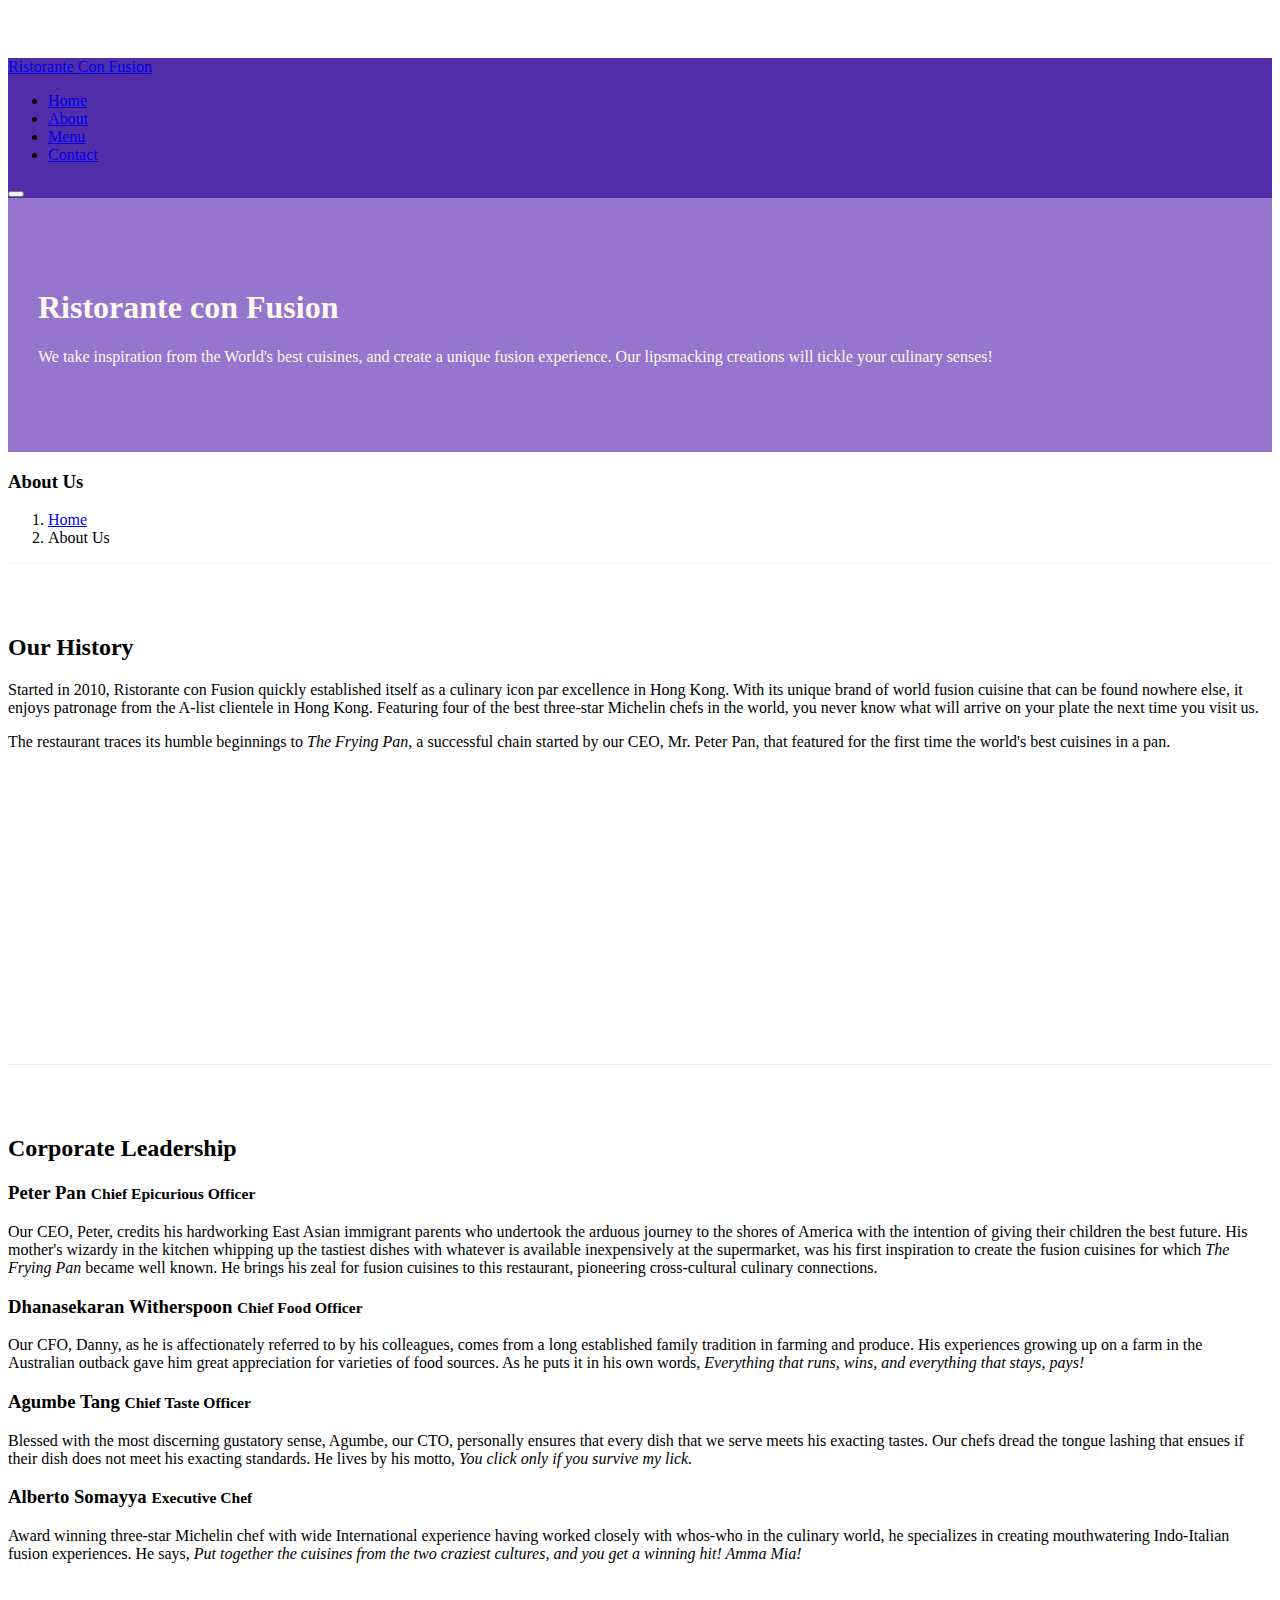
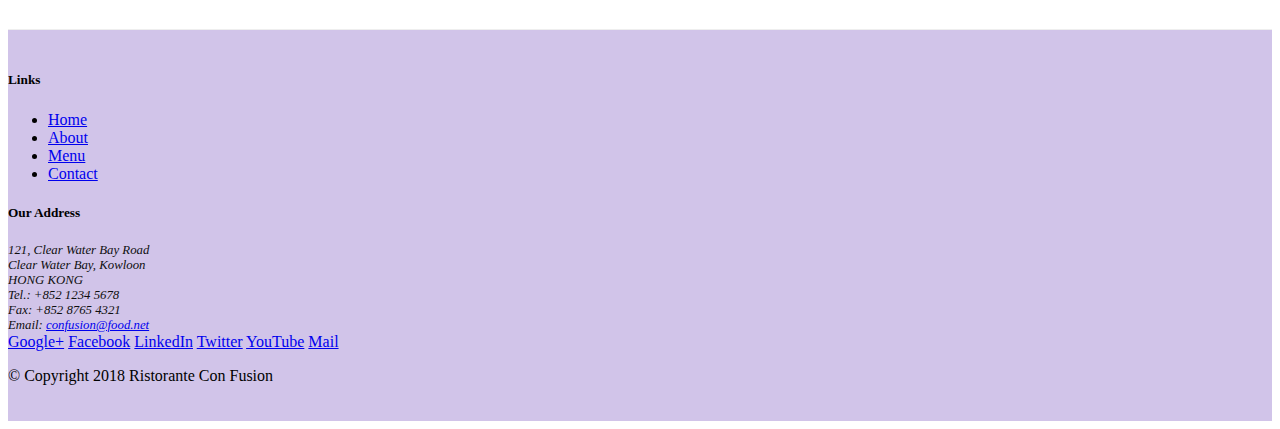
==== aboutus.html @ addb8fa4 "Navbar and Breadcrumbs" ====
<!DOCTYPE html>
<html lang="en">

<head>
	<meta charset="utf-8">
 	<meta name="viewport" content="width=device-width, initial-scale=1,
		shrink-to-fit=no">
	<meta http-equiv="x-ua-compatible" content="ie=edge">
 <!-- Bootstrap CSS -->
 	<link rel="stylesheet"
		href="node_modules/bootstrap/dist/css/bootstrap.min.css">
    <title>Ristorante Con Fusion</title>
    <link href="css/styles.css" rel="stylesheet">
    
    <title>Ristorante Con Fusion: About Us</title>
</head>

<body>
    <nav class="navbar navbar-dark navbar-expand-sm fixed-top">
        <div class="container">
            <a class="navbar-brand" href="#">Ristorante Con Fusion</a>
            <ul class="havbar-nav mr-auto">
                <li class="nav-item active"><a class="nav-link" href="#">Home</a></li>
                <li class="nav-item"><a class="nav-link"
                                        href="./aboutus.html">About</a></li>
                <li class="nav-item"><a class="nav-link"
                                        href="#">Menu</a></li>
                <li class="nav-item"><a class="nav-link"
                                        href="#">Contact</a></li>
            </ul>
        </div>
        <button class="navbar-toggler" type="button" data-toggle="collapse" data-target="#Navbar">
            <span class="navbar-toggler-icon"></span>
        </button>
    </nav>
    <header class="jumbotron">
        <div class="container">
            <div class="row row-header">
                <div class="col-12 col-sm-6">
                    <h1>Ristorante con Fusion</h1>
                    <p>We take inspiration from the World's best cuisines, and create a unique fusion experience. Our lipsmacking creations will tickle your culinary senses!</p>
                </div>
                <div class="col-12 col-sm">
                </div>
            </div>
        </div>
    </header>

    <div class="container">
        <div class="row bordered">
            <div>
               <h3>About Us</h3>
            </div>
            <ol class="col-12 breadcrumb">
                <li class="breadcrumb-item"><a
                        href="./index.html">Home</a></li>
                <li class="breadcrumb-item active">About Us</li>
            </ol>
        </div>

        <div class="row row-content">
            <div class="col col-xs-12 col-s-6 col-m-6">
                <h2>Our History</h2>
                <p>Started in 2010, Ristorante con Fusion quickly established itself as a culinary icon par excellence in Hong Kong. With its unique brand of world fusion cuisine that can be found nowhere else, it enjoys patronage from the A-list clientele in Hong Kong.  Featuring four of the best three-star Michelin chefs in the world, you never know what will arrive on your plate the next time you visit us.</p>
                <p>The restaurant traces its humble beginnings to <em>The Frying Pan</em>, a successful chain started by our CEO, Mr. Peter Pan, that featured for the first time the world's best cuisines in a pan.</p>
            </div>
            <div class="col d-none d-sm-block">
            </div>
        </div>


        <div class="row row-content align-items-center">
            <div>
                <h2>Corporate Leadership</h2>
                <h3>Peter Pan <small>Chief Epicurious Officer</small></h3>
                <p class="d-none d-sm-block">Our CEO, Peter, credits his hardworking East Asian immigrant parents who undertook the arduous journey to the shores of America with the intention of giving their children the best future. His mother's wizardy in the kitchen whipping up the tastiest dishes with whatever is available inexpensively at the supermarket, was his first inspiration to create the fusion cuisines for which <em>The Frying Pan</em> became well known. He brings his zeal for fusion cuisines to this restaurant, pioneering cross-cultural culinary connections.</p>
                <h3>Dhanasekaran Witherspoon <small>Chief Food Officer</small></h3>
                <p class="d-none d-sm-block">Our CFO, Danny, as he is affectionately referred to by his colleagues, comes from a long established family tradition in farming and produce. His experiences growing up on a farm in the Australian outback gave him great appreciation for varieties of food sources. As he puts it in his own words, <em>Everything that runs, wins, and everything that stays, pays!</em></p>
                <h3>Agumbe Tang <small>Chief Taste Officer</small></h3>
                <p class="d-none d-sm-block">Blessed with the most discerning gustatory sense, Agumbe, our CTO, personally ensures that every dish that we serve meets his exacting tastes. Our chefs dread the tongue lashing that ensues if their dish does not meet his exacting standards. He lives by his motto, <em>You click only if you survive my lick.</em></p>
                <h3>Alberto Somayya <small>Executive Chef</small></h3>
                <p class="d-none d-sm-block">Award winning three-star Michelin chef with wide International experience having worked closely with whos-who in the culinary world, he specializes in creating mouthwatering Indo-Italian fusion experiences. He says, <em>Put together the cuisines from the two craziest cultures, and you get a winning hit! Amma Mia!</em></p>
            </div>
       </div>

    </div>

    <footer class="footer">
        <div class="container">
            <div class="row">             
                <div class="col-4 offset-1 col-sm-2">
                    <h5>Links</h5>
                    <ul class="list-unstyled">
                        <li><a href="index.html">Home</a></li>
                        <li><a href="#">About</a></li>
                        <li><a href="#">Menu</a></li>
                        <li><a href="#">Contact</a></li>
                    </ul>
                </div>
                <div class="col-7 col-sm-5">
                    <h5>Our Address</h5>
                    <address>
		              121, Clear Water Bay Road<br>
		              Clear Water Bay, Kowloon<br>
		              HONG KONG<br>
		              Tel.: +852 1234 5678<br>
		              Fax: +852 8765 4321<br>
		              Email: <a href="mailto:confusion@food.net">confusion@food.net</a>
		           </address>
                </div>
                <div class="col-12 col-sm-4 align-self-center">
                    <div class="text-center">
                        <a href="http://google.com/+">Google+</a>
                        <a href="http://www.facebook.com/profile.php?id=">Facebook</a>
                        <a href="http://www.linkedin.com/in/">LinkedIn</a>
                        <a href="http://twitter.com/">Twitter</a>
                        <a href="http://youtube.com/">YouTube</a>
                        <a href="mailto:">Mail</a>
                    </div>
                </div>
           </div>
           <div class="row justify-content-center">             
                <div class="col-auto">
                    <p>© Copyright 2018 Ristorante Con Fusion</p>
                </div>
           </div>
        </div>
    </footer>
    
</body>

</html>
---- css/styles.css ----
body{
	padding:50px 0px 0px 0px;
	z-index:0;
}
.navbar-dark {
	background-color: #512DA8;
}

.row-header{
	margin: 0px auto;
	padding: 0px;
}
.row-content {
	margin: 0px auto;
	padding: 50px 0px 50px 0px;
	border-bottom: 1px ridge;
	min-height: 400px;
}
.bordered {
	border-bottom: 1px ridge;
}
.footer{
 background-color: #D1C4E9;
 margin:0px auto;
 padding: 20px 0px 20px 0px;
}

.jumbotron {
	padding: 70px 30px 70px 30px;
	margin:0px auto;
 background: #9575CD ;
 color:floralwhite;
}
address{
 font-size:80%;
 margin:0px;
 color:#0f0f0f;
}
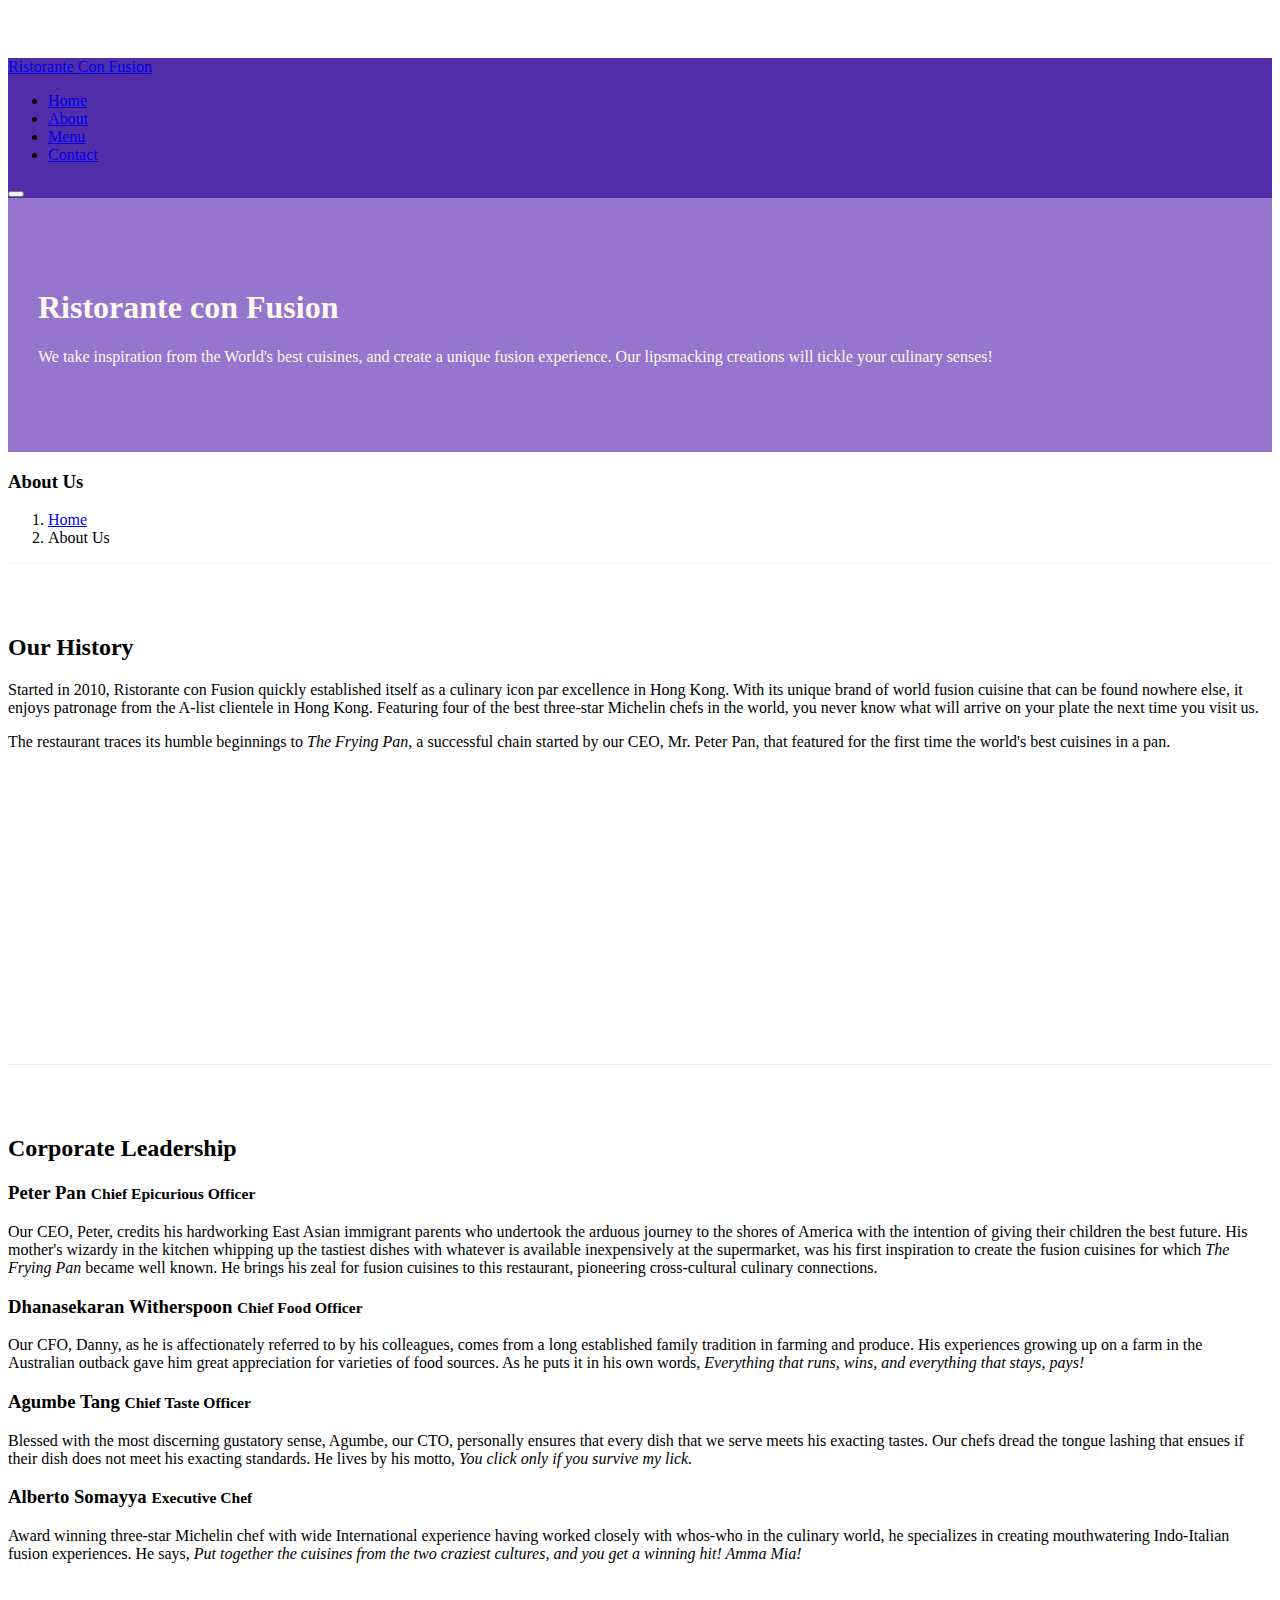
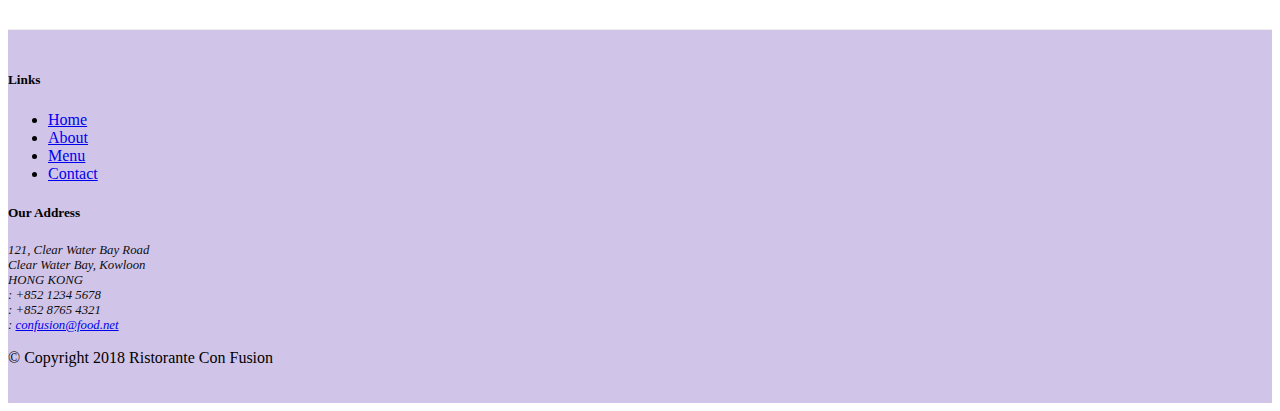
==== commit d71dc905: "Forms" ====
--- a/aboutus.html
+++ b/aboutus.html
@@ -9,6 +9,8 @@
  <!-- Bootstrap CSS -->
  	<link rel="stylesheet"
 		href="node_modules/bootstrap/dist/css/bootstrap.min.css">
+    <link rel="stylesheet" href="node_modules/font-awesome/css/fontawesome.min.css">
+    <link rel="stylesheet" href="node_modules/bootstrap-social/bootstrapsocial.css">
     <title>Ristorante Con Fusion</title>
     <link href="css/styles.css" rel="stylesheet">
     
@@ -20,13 +22,11 @@
         <div class="container">
             <a class="navbar-brand" href="#">Ristorante Con Fusion</a>
             <ul class="havbar-nav mr-auto">
-                <li class="nav-item active"><a class="nav-link" href="#">Home</a></li>
-                <li class="nav-item"><a class="nav-link"
-                                        href="./aboutus.html">About</a></li>
-                <li class="nav-item"><a class="nav-link"
-                                        href="#">Menu</a></li>
-                <li class="nav-item"><a class="nav-link"
-                                        href="#">Contact</a></li>
+                <li class="nav-item active"><a class="nav-link" href="./index.html"><span class="fa fa-home fa-lg"></span> Home</a></li>
+                <li class="nav-item"><a class="nav-link" href="./aboutus.html"><span class="fa fa-info fa-lg"></span> About</a></li>
+                <li class="nav-item"><a class="nav-link" href="#"><span class="fa fa-list fa-lg"></span> Menu</a></li>
+                <li class="nav-item"><a class="nav-link" href="./contactus.html"><span class="fa fa-address-card fa-lg"></span> Contact</a></li>
+
             </ul>
         </div>
         <button class="navbar-toggler" type="button" data-toggle="collapse" data-target="#Navbar">
@@ -92,9 +92,9 @@
                     <h5>Links</h5>
                     <ul class="list-unstyled">
                         <li><a href="index.html">Home</a></li>
-                        <li><a href="#">About</a></li>
+                        <li><a href="./aboutus.html">About</a></li>
                         <li><a href="#">Menu</a></li>
-                        <li><a href="#">Contact</a></li>
+                        <li><a href="./contactus.html">Contact</a></li>
                     </ul>
                 </div>
                 <div class="col-7 col-sm-5">
@@ -103,19 +103,27 @@
 		              121, Clear Water Bay Road<br>
 		              Clear Water Bay, Kowloon<br>
 		              HONG KONG<br>
-		              Tel.: +852 1234 5678<br>
-		              Fax: +852 8765 4321<br>
-		              Email: <a href="mailto:confusion@food.net">confusion@food.net</a>
-		           </address>
+                        <i class="fa fa-phone fa-lg"></i>: +852 1234 5678<br>
+                        <i class="fa fa-fax fa-lg"></i>: +852 8765 4321<br>
+                        <i class="fa fa-envelope fa-lg"></i>:
+                        <a
+                                href="mailto:confusion@food.net">confusion@food.net</a>
+                    </address>
                 </div>
                 <div class="col-12 col-sm-4 align-self-center">
                     <div class="text-center">
-                        <a href="http://google.com/+">Google+</a>
-                        <a href="http://www.facebook.com/profile.php?id=">Facebook</a>
-                        <a href="http://www.linkedin.com/in/">LinkedIn</a>
-                        <a href="http://twitter.com/">Twitter</a>
-                        <a href="http://youtube.com/">YouTube</a>
-                        <a href="mailto:">Mail</a>
+                        <a class="btn btn-social-icon btn-google"
+                           href="http://google.com/+"><i class="fa fa-google-plus"></i></a>
+                        <a class="btn btn-social-icon btn-facebook"
+                           href="http://www.facebook.com/profile.php?id="><i class="fa fafacebook"></i></a>
+                        <a class="btn btn-social-icon btn-linkedin"
+                           href="http://www.linkedin.com/in/"><i class="fa fa-linkedin"></i></a>
+                        <a class="btn btn-social-icon btn-twitter"
+                           href="http://twitter.com/"><i class="fa fa-twitter"></i></a>
+                        <a class="btn btn-social-icon btn-google"
+                           href="http://youtube.com/"><i class="fa fa-youtube"></i></a>
+                        <a class="btn btn-social-icon" href="mailto:"><i
+                                class="fa fa-envelope-o"></i></a>
                     </div>
                 </div>
            </div>
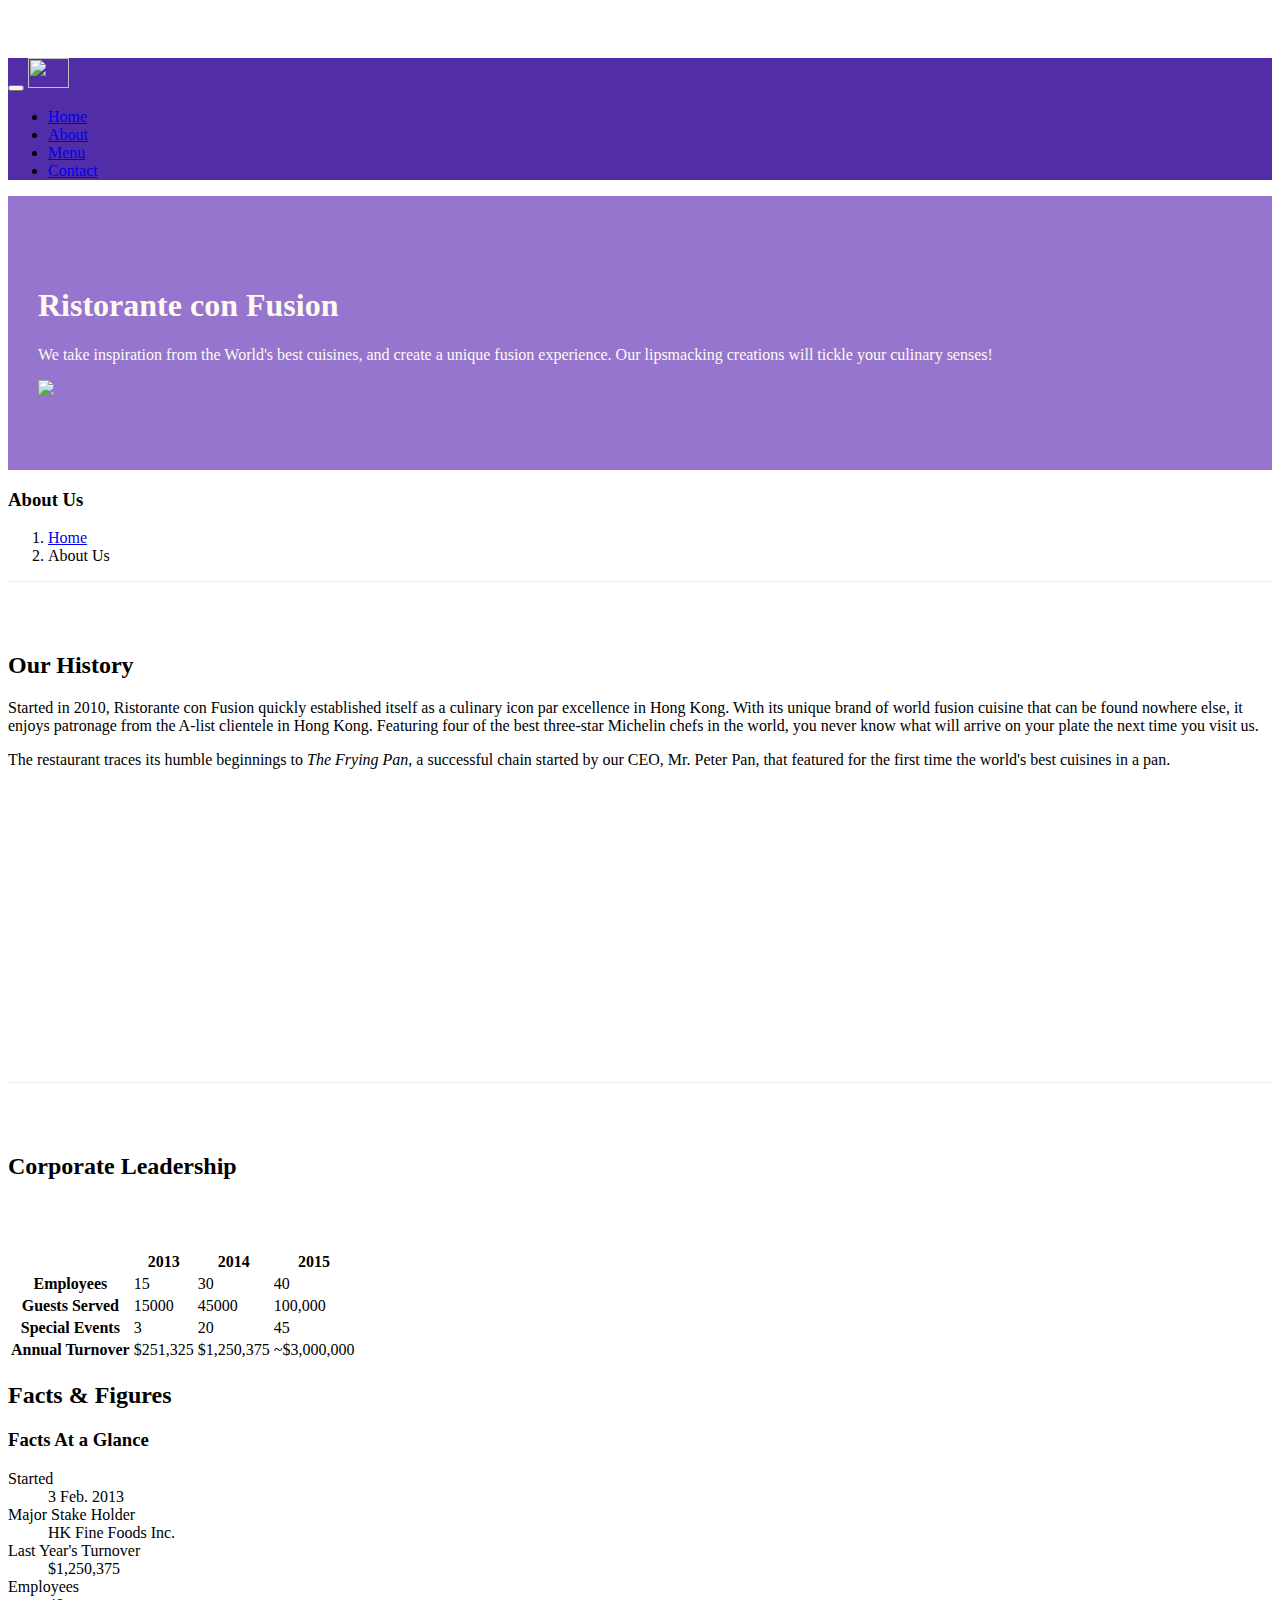
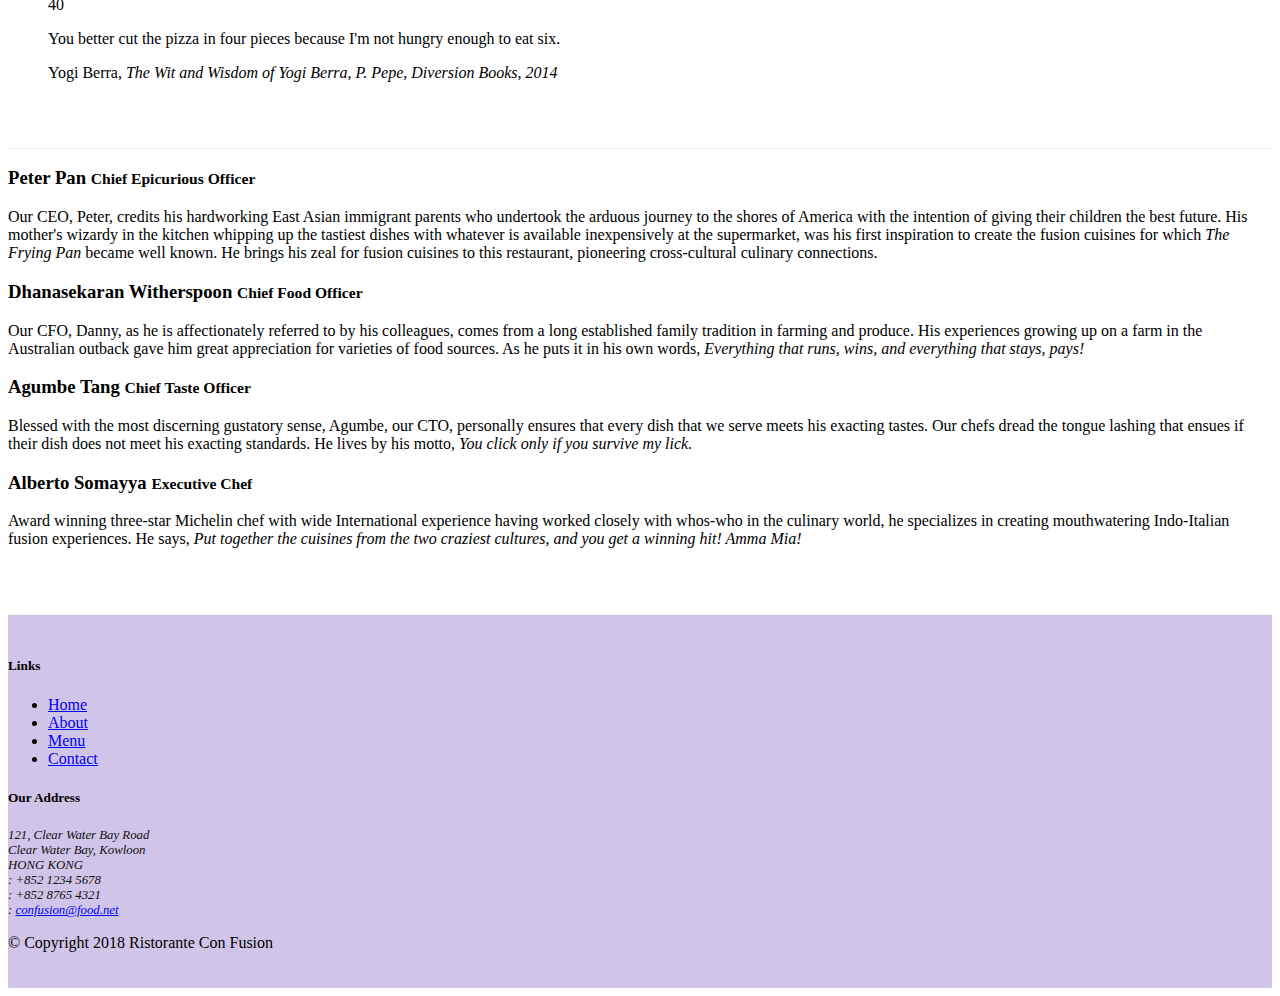
==== commit 47236048: "Images and Media" ====
--- a/aboutus.html
+++ b/aboutus.html
@@ -6,33 +6,37 @@
  	<meta name="viewport" content="width=device-width, initial-scale=1,
 		shrink-to-fit=no">
 	<meta http-equiv="x-ua-compatible" content="ie=edge">
- <!-- Bootstrap CSS -->
- 	<link rel="stylesheet"
-		href="node_modules/bootstrap/dist/css/bootstrap.min.css">
-    <link rel="stylesheet" href="node_modules/font-awesome/css/fontawesome.min.css">
-    <link rel="stylesheet" href="node_modules/bootstrap-social/bootstrapsocial.css">
+
     <title>Ristorante Con Fusion</title>
+    <!-- Bootstrap CSS -->
+    <link rel="stylesheet" href="node_modules/bootstrap/dist/css/bootstrap.min.css">
+    <link rel="stylesheet" href="node_modules/font-awesome/css/font-awesome.min.css">
+    <link rel="stylesheet" href="node_modules/bootstrap-social/bootstrap-social.css">
+    <link href="css/styles.css" rel="stylesheet">
+    <link rel="stylesheet" href="node_modules/font-awesome/css/font-awesome.min.css">
     <link href="css/styles.css" rel="stylesheet">
     
     <title>Ristorante Con Fusion: About Us</title>
 </head>
 
 <body>
-    <nav class="navbar navbar-dark navbar-expand-sm fixed-top">
-        <div class="container">
-            <a class="navbar-brand" href="#">Ristorante Con Fusion</a>
-            <ul class="havbar-nav mr-auto">
-                <li class="nav-item active"><a class="nav-link" href="./index.html"><span class="fa fa-home fa-lg"></span> Home</a></li>
-                <li class="nav-item"><a class="nav-link" href="./aboutus.html"><span class="fa fa-info fa-lg"></span> About</a></li>
-                <li class="nav-item"><a class="nav-link" href="#"><span class="fa fa-list fa-lg"></span> Menu</a></li>
-                <li class="nav-item"><a class="nav-link" href="./contactus.html"><span class="fa fa-address-card fa-lg"></span> Contact</a></li>
-
-            </ul>
-        </div>
+<nav class="navbar navbar-dark navbar-expand-sm fixed-top">
+    <div class="container">
         <button class="navbar-toggler" type="button" data-toggle="collapse" data-target="#Navbar">
             <span class="navbar-toggler-icon"></span>
         </button>
-    </nav>
+        <a class="navbar-brand mr-auto" href="#"><img
+                src="img/logo.png" height="30" width="41"></a>
+        <div class="collapse navbar-collapse" id="Navbar">
+            <ul class="navbar-nav mr-auto">
+                <li class="nav-item"><a class="nav-link" href="./index.html"><span class="fa fa-home fa-lg"></span> Home</a></li>
+                <li class="nav-item"><a class="nav-link" href="./aboutus.html"><span class="fa fa-info fa-lg"></span> About</a></li>
+                <li class="nav-item"><a class="nav-link" href="#"><span class="fa fa-list fa-lg"></span> Menu</a></li>
+                <li class="nav-item active"><a class="nav-link" href="#"><span class="fa fa-address-card fa-lg"></span> Contact</a></li>
+            </ul>
+        </div>
+    </div>
+</nav>
     <header class="jumbotron">
         <div class="container">
             <div class="row row-header">
@@ -41,6 +45,9 @@
                     <p>We take inspiration from the World's best cuisines, and create a unique fusion experience. Our lipsmacking creations will tickle your culinary senses!</p>
                 </div>
                 <div class="col-12 col-sm">
+                    <div class="col-12 col-sm align-self-center">
+                        <img src="img/logo.png" class="img-fluid">
+                    </div>
                 </div>
             </div>
         </div>
@@ -72,6 +79,81 @@
         <div class="row row-content align-items-center">
             <div>
                 <h2>Corporate Leadership</h2>
+                <div class="row row-content">
+                    <div class="col-12 col-sm-9">
+                        <div class="table-responsive">
+                            <table class="table table-striped">
+                                <thead class="thead-dark">
+                                <tr>
+                                    <th>&nbsp;</th>
+                                    <th>2013</th>
+                                    <th>2014</th>
+                                    <th>2015</th>
+                                </tr>
+                                </thead>
+                                <tbody>
+                                <tr>
+                                    <th>Employees</th>
+                                    <td>15</td>
+                                    <td>30</td>
+                                    <td>40</td>
+                                </tr>
+                                <tr>
+                                    <th>Guests Served</th>
+                                    <td>15000</td>
+                                    <td>45000</td>
+                                    <td>100,000</td>
+                                </tr>
+                                <tr>
+                                    <th>Special Events</th>
+                                    <td>3</td>
+                                    <td>20</td>
+                                    <td>45</td>
+                                </tr>
+                                <tr>
+                                    <th>Annual Turnover</th>
+                                    <td>$251,325</td>
+                                    <td>$1,250,375</td>
+                                    <td>~$3,000,000</td>
+                                </tr>
+                                </tbody>
+                            </table>
+                        </div>
+                        <h2>Facts &amp; Figures</h2>
+                    </div>
+                    <div class="col-12 col-sm-6">
+                        <div class="card">
+                            <h3 class="card-header bg-primary text-white">Facts At
+                                a Glance</h3>
+                            <div class="card-body">
+                                <dl class="row">
+                                    <dt class="col-6">Started</dt>
+                                    <dd class="col-6">3 Feb. 2013</dd>
+                                    <dt class="col-6">Major Stake Holder</dt>
+                                    <dd class="col-6">HK Fine Foods Inc.</dd>
+                                    <dt class="col-6">Last Year's Turnover</dt>
+                                    <dd class="col-6">$1,250,375</dd>
+                                    <dt class="col-6">Employees</dt>
+                                    <dd class="col-6">40</dd>
+                                </dl>
+                            </div>
+                        </div>
+                    </div>
+                    <div class="col-12">
+                        <div class="card card-body bg-light">
+                            <blockquote class="blockquote">
+                                <p class="mb-0">You better cut the pizza in four
+                                    pieces because
+                                    I'm not hungry enough to eat six.</p>
+                                <footer class="blockquote-footer">Yogi Berra,
+                                    <cite title="Source Title">The Wit and Wisdom
+                                        of Yogi Berra,
+                                        P. Pepe, Diversion Books, 2014</cite>
+                                </footer>
+                            </blockquote>
+                        </div>
+                    </div>
+                </div>
                 <h3>Peter Pan <small>Chief Epicurious Officer</small></h3>
                 <p class="d-none d-sm-block">Our CEO, Peter, credits his hardworking East Asian immigrant parents who undertook the arduous journey to the shores of America with the intention of giving their children the best future. His mother's wizardy in the kitchen whipping up the tastiest dishes with whatever is available inexpensively at the supermarket, was his first inspiration to create the fusion cuisines for which <em>The Frying Pan</em> became well known. He brings his zeal for fusion cuisines to this restaurant, pioneering cross-cultural culinary connections.</p>
                 <h3>Dhanasekaran Witherspoon <small>Chief Food Officer</small></h3>
@@ -85,55 +167,48 @@
 
     </div>
 
-    <footer class="footer">
-        <div class="container">
-            <div class="row">             
-                <div class="col-4 offset-1 col-sm-2">
-                    <h5>Links</h5>
-                    <ul class="list-unstyled">
-                        <li><a href="index.html">Home</a></li>
-                        <li><a href="./aboutus.html">About</a></li>
-                        <li><a href="#">Menu</a></li>
-                        <li><a href="./contactus.html">Contact</a></li>
-                    </ul>
-                </div>
-                <div class="col-7 col-sm-5">
-                    <h5>Our Address</h5>
-                    <address>
-		              121, Clear Water Bay Road<br>
-		              Clear Water Bay, Kowloon<br>
-		              HONG KONG<br>
-                        <i class="fa fa-phone fa-lg"></i>: +852 1234 5678<br>
-                        <i class="fa fa-fax fa-lg"></i>: +852 8765 4321<br>
-                        <i class="fa fa-envelope fa-lg"></i>:
-                        <a
-                                href="mailto:confusion@food.net">confusion@food.net</a>
-                    </address>
-                </div>
-                <div class="col-12 col-sm-4 align-self-center">
-                    <div class="text-center">
-                        <a class="btn btn-social-icon btn-google"
-                           href="http://google.com/+"><i class="fa fa-google-plus"></i></a>
-                        <a class="btn btn-social-icon btn-facebook"
-                           href="http://www.facebook.com/profile.php?id="><i class="fa fafacebook"></i></a>
-                        <a class="btn btn-social-icon btn-linkedin"
-                           href="http://www.linkedin.com/in/"><i class="fa fa-linkedin"></i></a>
-                        <a class="btn btn-social-icon btn-twitter"
-                           href="http://twitter.com/"><i class="fa fa-twitter"></i></a>
-                        <a class="btn btn-social-icon btn-google"
-                           href="http://youtube.com/"><i class="fa fa-youtube"></i></a>
-                        <a class="btn btn-social-icon" href="mailto:"><i
-                                class="fa fa-envelope-o"></i></a>
-                    </div>
-                </div>
-           </div>
-           <div class="row justify-content-center">             
-                <div class="col-auto">
-                    <p>© Copyright 2018 Ristorante Con Fusion</p>
-                </div>
-           </div>
-        </div>
-    </footer>
+<footer class="footer">
+    <div class="container">
+        <div class="row">
+            <div class="col-4 offset-1 col-sm-2">
+                <h5>Links</h5>
+                <ul class="list-unstyled">
+                    <li><a href="#">Home</a></li>
+                    <li><a href="#">About</a></li>
+                    <li><a href="#">Menu</a></li>
+                    <li><a href="#">Contact</a></li>
+                </ul>
+            </div>
+            <div class="col-7 col-sm-5">
+                <h5>Our Address</h5>
+                <address>
+                    121, Clear Water Bay Road<br>
+                    Clear Water Bay, Kowloon<br>
+                    HONG KONG<br>
+                    <i class="fa fa-phone fa-lg"></i>: +852 1234 5678<br>
+                    <i class="fa fa-fax fa-lg"></i>: +852 8765 4321<br>
+                    <i class="fa fa-envelope fa-lg"></i>:
+                    <a href="mailto:confusion@food.net">confusion@food.net</a>
+                </address>
+            </div>
+            <div class="col-12 col-sm-4 align-self-center">
+                <div class="text-center">
+                    <a class="btn btn-social-icon btn-google" href="http://google.com/+"><i class="fa fa-google-plus"></i></a>
+                    <a class="btn btn-social-icon btn-facebook" href="http://www.facebook.com/profile.php?id="><i class="fa fa-facebook"></i></a>
+                    <a class="btn btn-social-icon btn-linkedin" href="http://www.linkedin.com/in/"><i class="fa fa-linkedin"></i></a>
+                    <a class="btn btn-social-icon btn-twitter" href="http://twitter.com/"><i class="fa fa-twitter"></i></a>
+                    <a class="btn btn-social-icon btn-google" href="http://youtube.com/"><i class="fa fa-youtube"></i></a>
+                    <a class="btn btn-social-icon" href="mailto:"><i class="fa fa-envelope-o"></i></a>
+                </div>
+            </div>
+        </div>
+        <div class="row justify-content-center">
+            <div class="col-auto">
+                <p>© Copyright 2018 Ristorante Con Fusion</p>
+            </div>
+        </div>
+    </div>
+</footer>
     
 </body>
 
